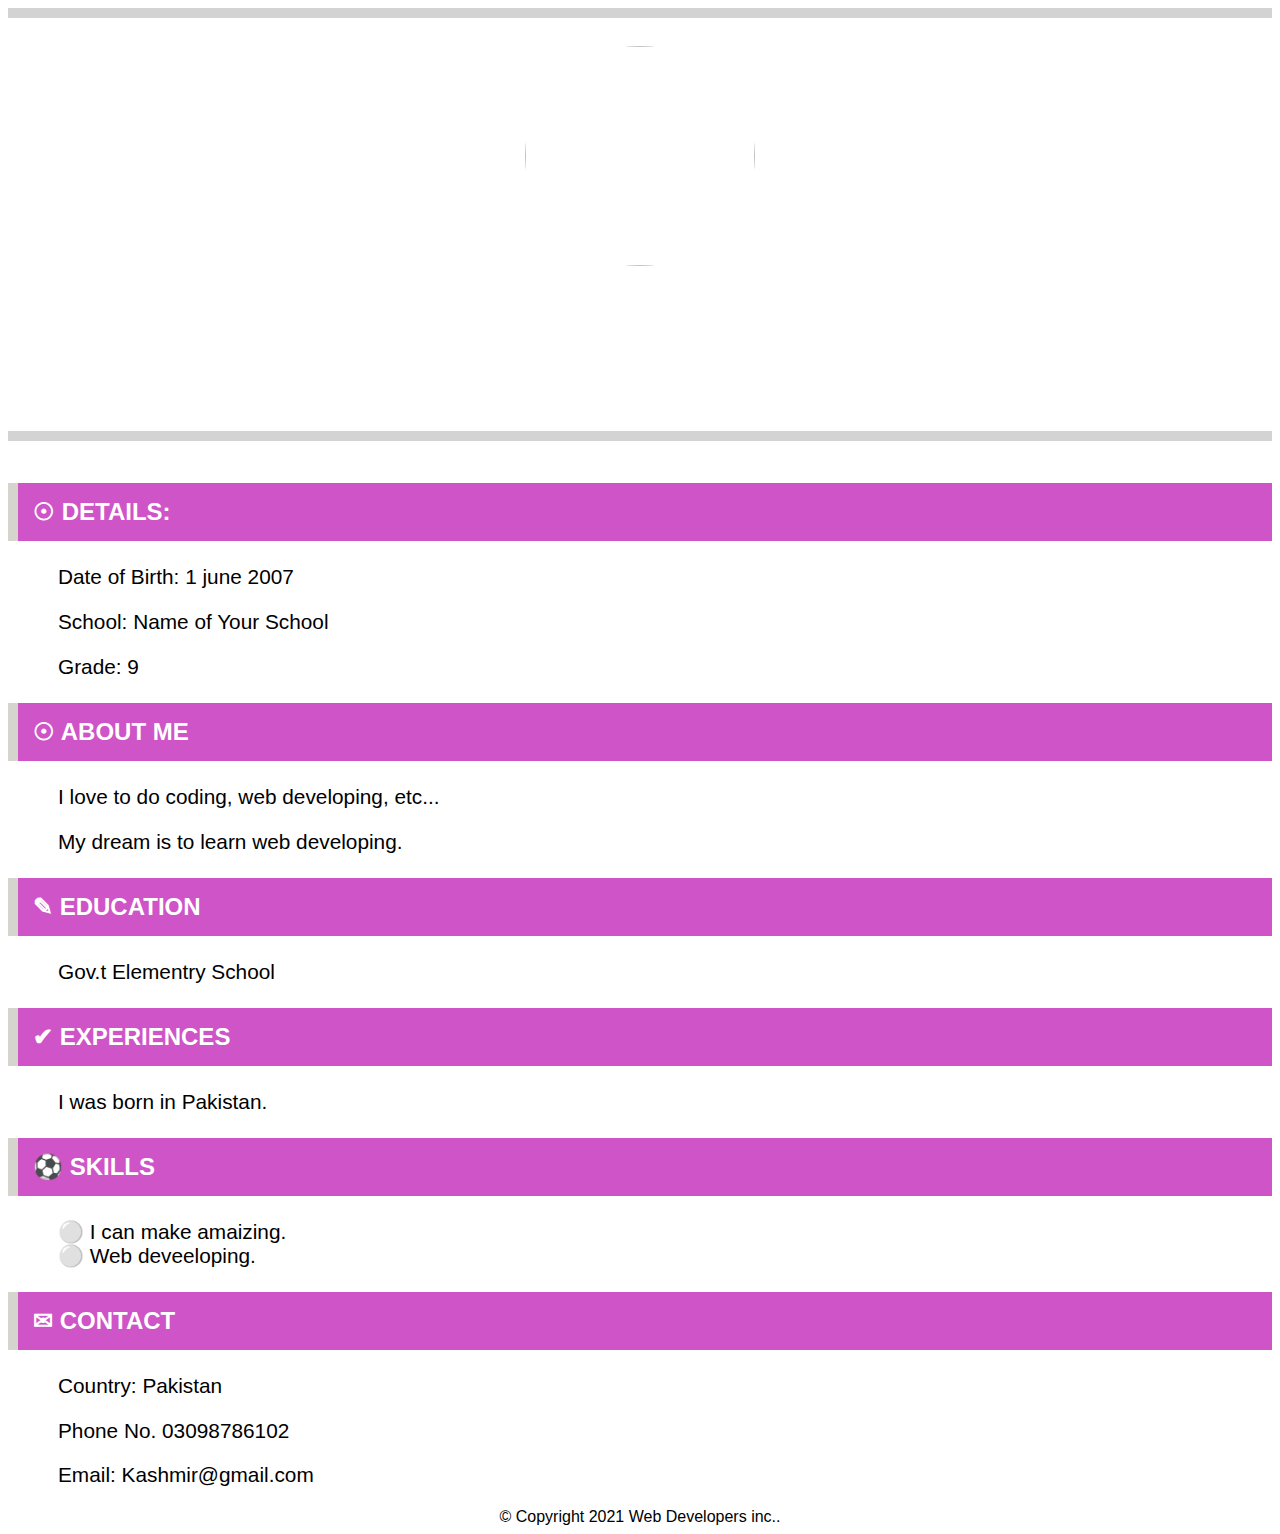
==== aboutme.html @ 5e3a36bb "Add files via upload" ====
<script src="//ajax.googleapis.com/ajax/libs/jquery/1.10.2/jquery.min.js"></script>
<!DOCTYPE html>
<html>
<title>About me</title>
<link rel="icon" href="https://i.ibb.co/xD6vQWn/ios-sample.png">
<link rel="stylesheet" href="./css/aboutme.css">
  <head>
  <meta charset="UTF-8">

</head>
<body>
  <header>
    <br>
      <div class="image">
        <div class="emoji">
  </div>
        </div>
        <img class="image1" src="https://scontent.flhe9-1.fna.fbcdn.net/v/t1.6435-9/170192303_1475115102880569_4788997879444121897_n.jpg?_nc_cat=110&ccb=1-6&_nc_sid=09cbfe&_nc_ohc=Q0GRAU-VIggAX-OqZdU&_nc_ht=scontent.flhe9-1.fna&oh=00_AT-lhsDX_xIuVSlPW6ga564oAAc_e07aF9Oue1ODprMIlg&oe=62A28046" width="230" height="220" >
    <h1>Younis Khan</h1>
    <i>web developing</i><br><br>
  </header> <br>
  
      <h3>
     &#9737; DETAILS:
  </h3>
  
      <p>Date of Birth: 1 june 2007</p>
   
      <p>School: Name of Your School</p>
   
      <p>Grade: 9</p>
      
      <h3>
      &#9737;  ABOUT ME
        </h3>
      
      <p>
      I love to do coding, web developing, etc...
      </p>
      
      <p>
        My dream is to learn web developing.
        </p>
      
      <h3>
       &#9998; EDUCATION
        </h3>
      
      <p>
      Gov.t Elementry School
      </p>
      
      <h3>
      &#10004;  EXPERIENCES
        </h3>
      
      <p>
        I was born in Pakistan.
        </p>
      
      <h3>
      &#9917;  SKILLS
        </h3>
      
      <ul>
      <li>
      &#9898; I can make amaizing.
        </li>
        <li>
         &#9898; Web deveeloping.
          </li>
        
      </ul>
      
      <h3>
      &#9993;  CONTACT
        </h3>
      
      <p>
        Country: Pakistan
        </p>
      
      <p>
        Phone No. 03098786102
        </p>
      
      <p>
        Email: Kashmir@gmail.com
        </p>
       
    <center>&copy; Copyright 2021 Web Developers inc..</center>
 
</body>
---- css/aboutme.css ----
header{
      background: url("https://cdn5.vectorstock.com/i/1000x1000/70/09/seamless-abstract-pattern-simple-background-vector-23167009.jpg"); 	
      border: solid lightgrey;
      border-width: 10px 0px 10px 0px;
      margin: 0 auto;
      text-align: center;
    }
     h1{
    font-size: 3em;
    }
    
    h3{
      background-color: #ce54c7;
      padding: 15px;
      font-size: 1.5em;
      border-left: 10px solid #d6d5cd;
    }
    
    header, h3{
    color: white;
    font-family: "Arial Black", Gadget, sans-serif;
    }
    
    body{
    font-family: helvetica, arial, san-serif;
    }
    
    p, ul {
    padding-left: 50px;
      font-size: 1.3em;
      list-style: none;
    }
    
    .image1 {
    border-radius : 100%;
    border: 10px solid white;
    }
    
    .emoji {
      font-size: 8em;
    }
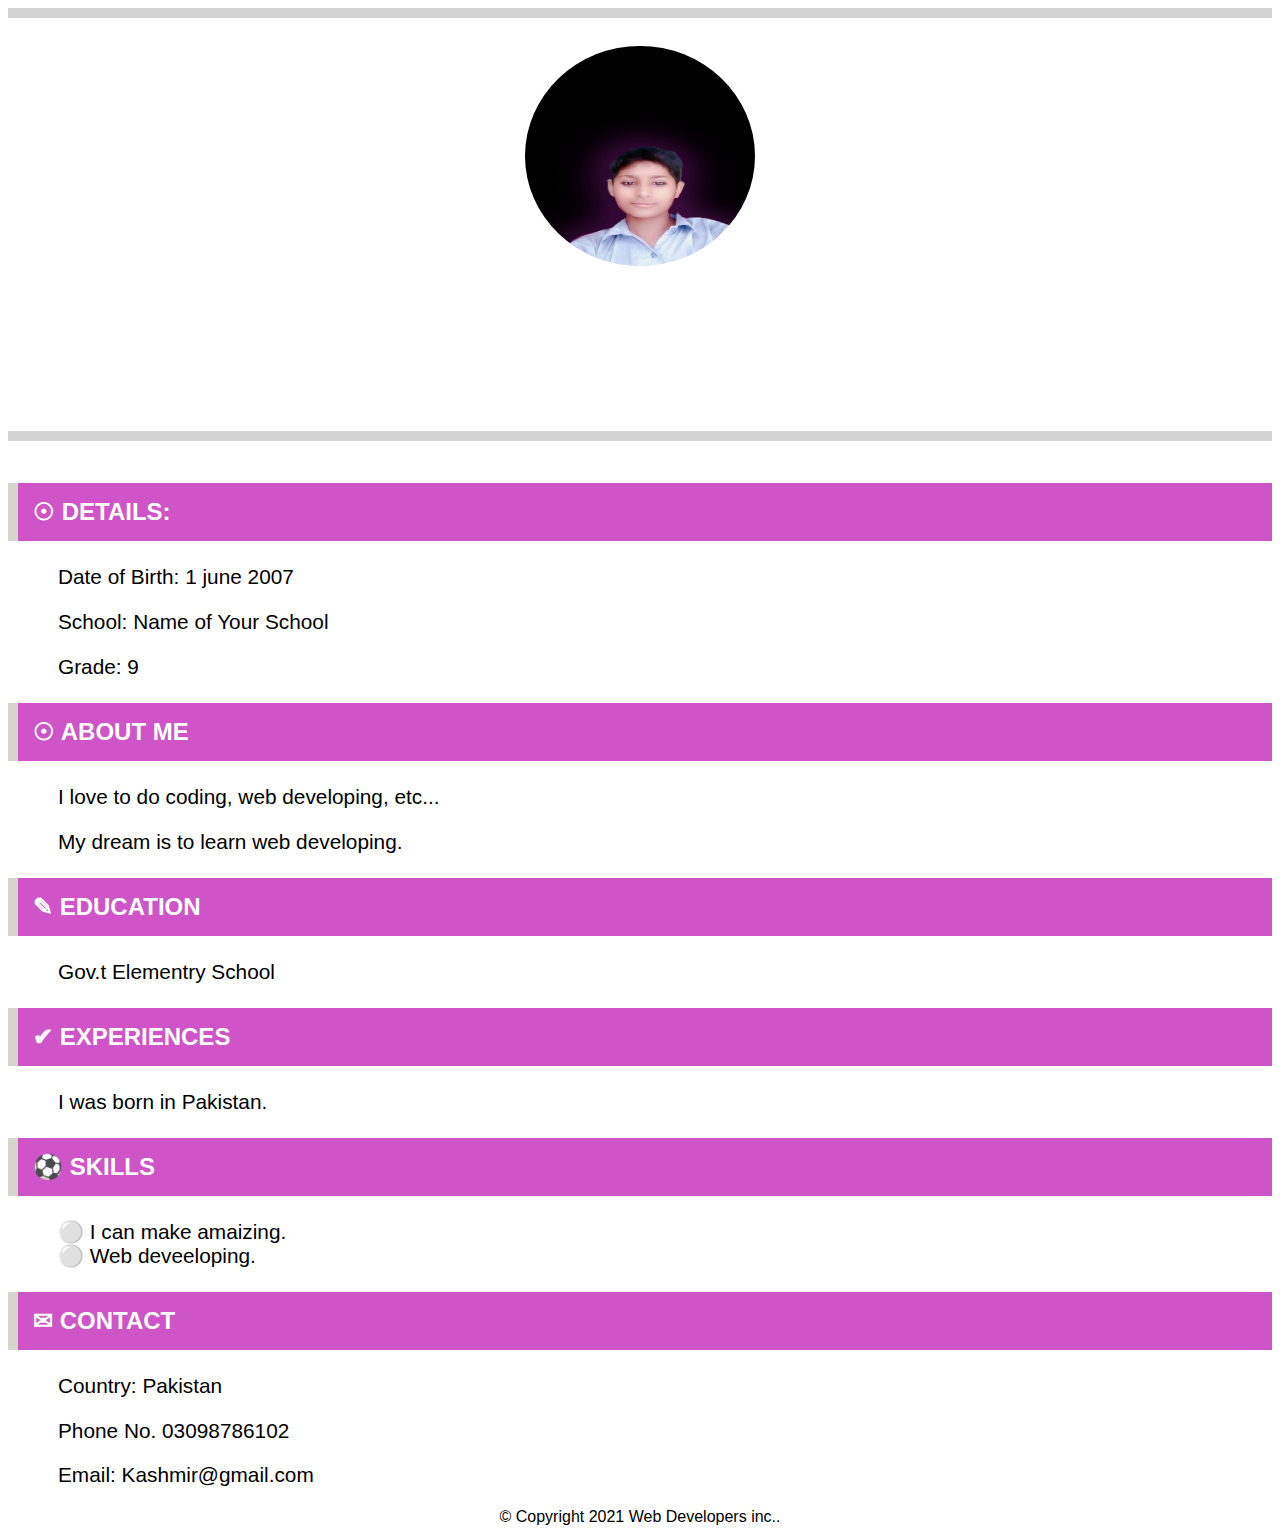
==== commit 1aa27462: "Update aboutme.html" ====
--- a/aboutme.html
+++ b/aboutme.html
@@ -15,7 +15,7 @@
         <div class="emoji">
   </div>
         </div>
-        <img class="image1" src="https://scontent.flhe9-1.fna.fbcdn.net/v/t1.6435-9/170192303_1475115102880569_4788997879444121897_n.jpg?_nc_cat=110&ccb=1-6&_nc_sid=09cbfe&_nc_ohc=Q0GRAU-VIggAX-OqZdU&_nc_ht=scontent.flhe9-1.fna&oh=00_AT-lhsDX_xIuVSlPW6ga564oAAc_e07aF9Oue1ODprMIlg&oe=62A28046" width="230" height="220" >
+        <img class="image1" src="./img/profile.jpg" width="230" height="220" >
     <h1>Younis Khan</h1>
     <i>web developing</i><br><br>
   </header> <br>
@@ -91,4 +91,4 @@
     <center>&copy; Copyright 2021 Web Developers inc..</center>
  
 </body>  
-  +  
